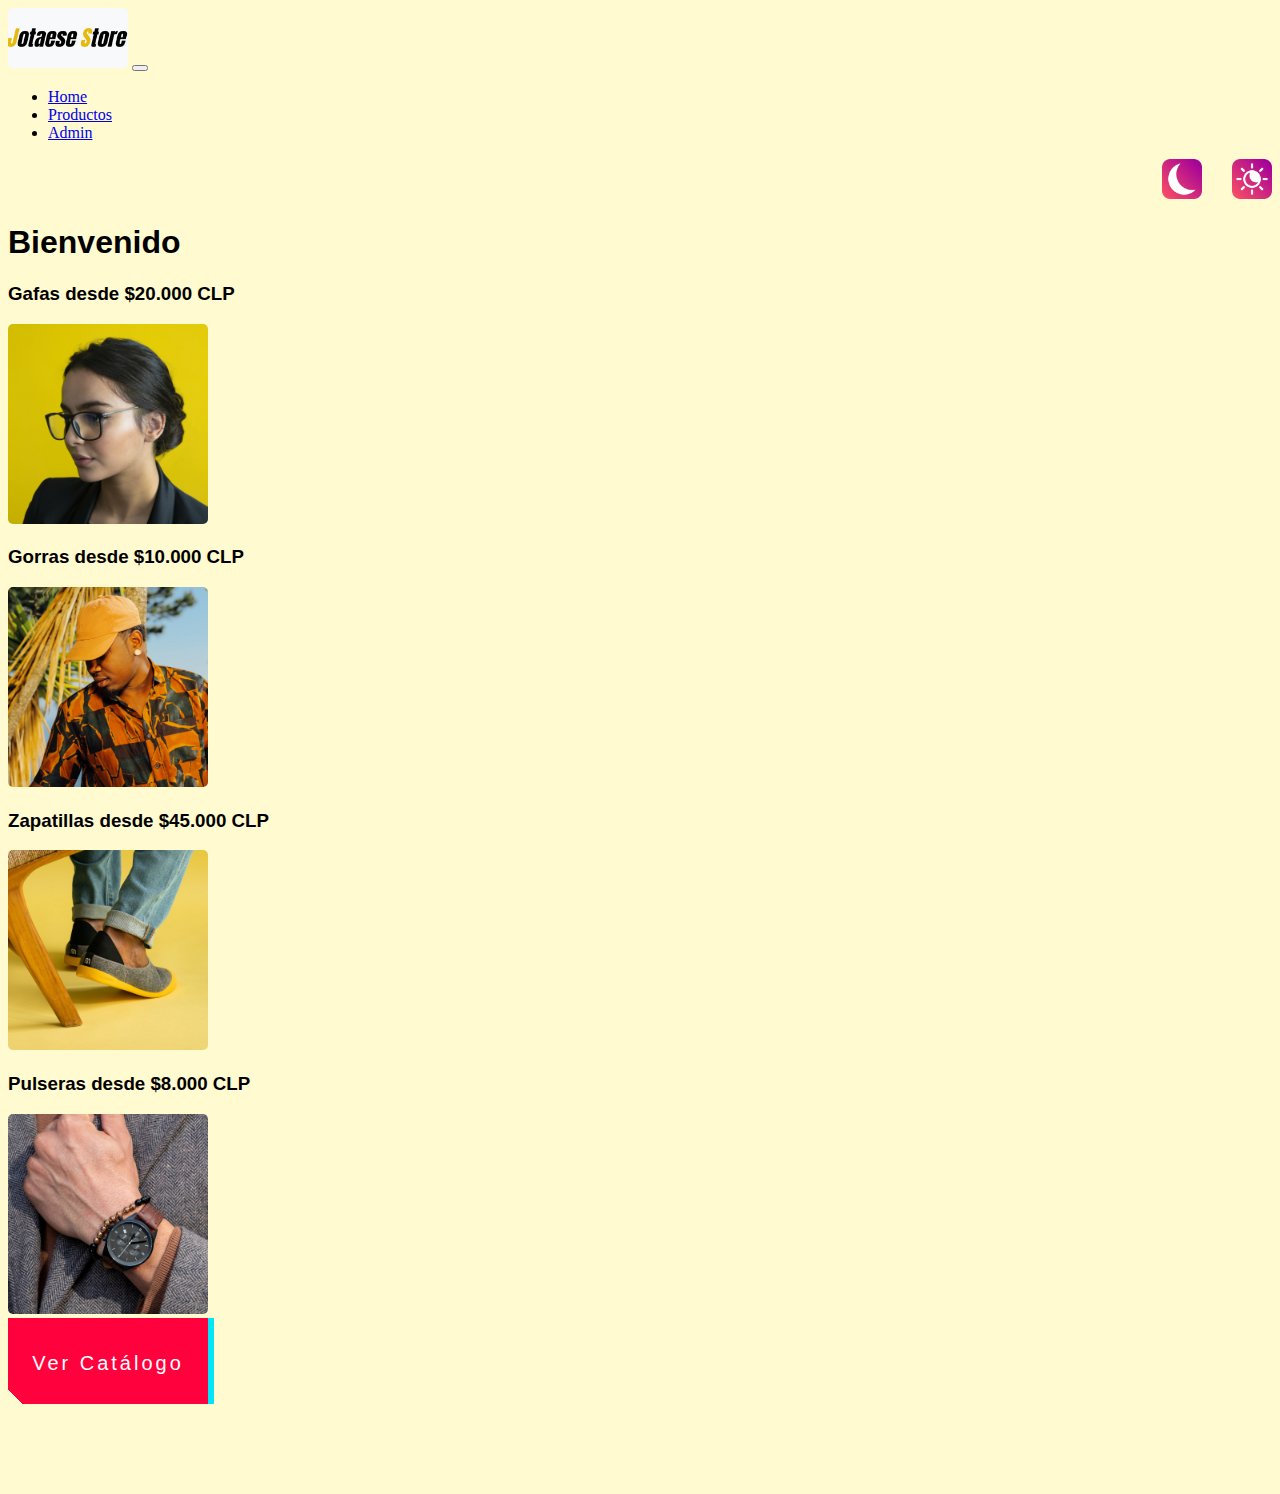
==== index.html @ bdcb2c37 "Proyecto Final JS Coderhouse" ====
<!DOCTYPE html>
<html lang="en">
<head>
    <meta charset="UTF-8">
    <meta http-equiv="X-UA-Compatible" content="IE=edge">
    <meta name="viewport" content="width=device-width, initial-scale=1.0">
    <title>Simulador de compra de productos</title>
    <link href="https://cdn.jsdelivr.net/npm/bootstrap@5.3.0-alpha1/dist/css/bootstrap.min.css" rel="stylesheet" integrity="sha384-GLhlTQ8iRABdZLl6O3oVMWSktQOp6b7In1Zl3/Jr59b6EGGoI1aFkw7cmDA6j6gD" crossorigin="anonymous">
    <link rel="stylesheet" href="style.css">
</head>
<body class="">
    <!-- Nav -->
    <nav class="navbar navbar-expand-lg bg-body-tertiary p-0 navborder">
        <div class="container-fluid bg-dark">
          <a class="navbar-brand" href="#"><img src="/img/JotaEse Store.png" alt="logo" width="120px"></a>
          <button class="navbar-toggler bg-warning" type="button" data-bs-toggle="collapse" data-bs-target="#navbarNav" aria-controls="navbarNav" aria-expanded="false" aria-label="Toggle navigation">
            <span class="navbar-toggler-icon"></span>
          </button>
          <div class="collapse navbar-collapse" id="navbarNav">
            <ul class="navbar-nav">
              <li class="nav-item">
                <a class="nav-link text-light" href="/index.html">Home</a>
              </li>
              <li class="nav-item">
                <a class="nav-link active text-light" aria-current="page" href="/products.html">Productos</a>
              </li>
              <li class="nav-item">
                <a class="nav-link text-light" href="/admin.html">Admin</a>
              </li>
            </ul>
          </div>
        </div>
      </nav>
    <!-- Main -->
    <div class="container text-center mt-4">
      <!-- MODOS DARK - -->
      <div class="modos">
        <div class="dark">
          <a id="botonDarkMode" href="#"><img src="/img/modo-oscuro.png" alt="Modo_Oscuro" width="40px"></a>
        </div>
        <div class="light">
          <a id="botonLightMode" href="#"><img src="/img/modo-ligth.png" alt="Modo_Oscuro" width="40px"></a>
        </div>
      </div>
        <!-- Seccion-->
        <h1 class="cardText">Bienvenido</h1>
        <div class="row mt-4">
            <div class="col-sm-12 col-md-12 col-lg-6 mb-sm-4 mb-md-4">
                <h3 class="cardText">Gafas desde $20.000 CLP</h3>
                <img src="/img/gafas.png" alt="gafas" width="200px">
            </div>
            <div class="col-sm-12 col-md-12 col-lg-6 mb-sm-4 mb-md-4">
                <h3 class="cardText">Gorras desde $10.000 CLP</h3>
                <img src="/img/gorra.png" alt="gorra" width="200px">
            </div>
        </div>
        <div class="row">
            <div class="col-sm-12 col-md-12 col-lg-6 mb-sm-4 mb-md-4">
                <h3 class="cardText">Zapatillas desde $45.000 CLP</h3>
                <img src="/img/zapatillas.png" alt="zapatillas" width="200px">
            </div>
            <div class="col-sm-12 col-md-12 col-lg-6 mb-sm-4 mb-md-4">
                <h3 class="cardText">Pulseras desde $8.000 CLP</h3>
                <img src="/img/pulsera.png" alt="pulsera" width="200px">
            </div>
        </div>
        <!-- Boton Catalogo -->
        <div class="container mb-5 text-center">
              <a href="/products.html">
              <button id="verCatalogo" class="button-49" role="button" >Ver Catálogo</button>
              </a>
        </div>

      <!-- Script Bootstrap -->
    <script src="https://cdn.jsdelivr.net/npm/bootstrap@5.3.0-alpha1/dist/js/bootstrap.bundle.min.js" integrity="sha384-w76AqPfDkMBDXo30jS1Sgez6pr3x5MlQ1ZAGC+nuZB+EYdgRZgiwxhTBTkF7CXvN" crossorigin="anonymous"></script>
    <!-- <script src="simulador.js"></script> -->
    <script src="JS/object_array.js"></script>
    <script src="JS/darkMode.js"></script>

</body>
</html>
---- style.css ----
body{
    background-color: rgba(255, 245, 159, 0.5);
}
img{
    border-radius: 5px;
}


/* Buscador */
.barraBuscador{
    width: 250px;
    font-family:'Gill Sans', 'Gill Sans MT', Calibri, 'Trebuchet MS', sans-serif;

}

.navegador{
  justify-content:space-between;
}

.carritoCompras{
padding: 0;
color: #d9c103;
border-radius: 10px;
} 



/* Boton ver productos Home */
/* https://getcssscan.com/css-buttons-examples */
.button-49,
.button-49:after {
  width: 150px;
  height: 76px;
  line-height: 78px;
  font-size: 20px;
  font-family: 'Bebas Neue', sans-serif;
  background: linear-gradient(45deg, transparent 5%, #FF013C 5%);
  border: 0;
  color: #fff;
  letter-spacing: 3px;
  box-shadow: 6px 0px 0px #00E6F6;
  outline: transparent;
  position: relative;
  user-select: none;
  -webkit-user-select: none;
  touch-action: manipulation;
}
.button-49:after {
  --slice-0: inset(50% 50% 50% 50%);
  --slice-1: inset(80% -6px 0 0);
  --slice-2: inset(50% -6px 30% 0);
  --slice-3: inset(10% -6px 85% 0);
  --slice-4: inset(40% -6px 43% 0);
  --slice-5: inset(80% -6px 5% 0);
  
  content: 'ALTERNATE TEXT';
  display: block;
  position: absolute;
  top: 0;
  left: 0;
  right: 0;
  bottom: 0;
  background: linear-gradient(45deg, transparent 3%, #00E6F6 3%, #00E6F6 5%, #FF013C 5%);
  text-shadow: -3px -3px 0px #F8F005, 3px 3px 0px #00E6F6;
  clip-path: var(--slice-0);
}
.button-49:hover:after {
  animation: 1s glitch;
  animation-timing-function: steps(2, end);
}
@keyframes glitch {
  0% {
    clip-path: var(--slice-1);
    transform: translate(-20px, -10px);
  }
  10% {
    clip-path: var(--slice-3);
    transform: translate(10px, 10px);
  }
  20% {
    clip-path: var(--slice-1);
    transform: translate(-10px, 10px);
  }
  30% {
    clip-path: var(--slice-3);
    transform: translate(0px, 5px);
  }
  40% {
    clip-path: var(--slice-2);
    transform: translate(-5px, 0px);
  }
  50% {
    clip-path: var(--slice-3);
    transform: translate(5px, 0px);
  }
  60% {
    clip-path: var(--slice-4);
    transform: translate(5px, 10px);
  }
  70% {
    clip-path: var(--slice-2);
    transform: translate(-10px, 10px);
  }
  80% {
    clip-path: var(--slice-5);
    transform: translate(20px, -10px);
  }
  90% {
    clip-path: var(--slice-1);
    transform: translate(-10px, 0px);
  }
  100% {
    clip-path: var(--slice-1);
    transform: translate(0);
  }
}
@media (min-width: 768px) {
  .button-49,
  .button-49:after {
    width: 200px;
    height: 86px;
    line-height: 88px;
  }
}



/* Tarjeta Productos*/
.colorCard{
    background-color: #fff9ce;
}
.cardText{
    font-family:'Gill Sans', 'Gill Sans MT', Calibri, 'Trebuchet MS', sans-serif;
}
.cardPrecio{
font-weight:bold;
font-size: large;
font-family:'Gill Sans', 'Gill Sans MT', Calibri, 'Trebuchet MS', sans-serif;
}
.cardSku{
    font-size:x-small;
    font-family:'Gill Sans', 'Gill Sans MT', Calibri, 'Trebuchet MS', sans-serif;
}



/* Boton Agregar al Carrito*/
/* https://getcssscan.com/css-buttons-examples */
.button-48 {
    appearance: none;
    background-color: #d9c103;
    border-width: 0;
    box-sizing: border-box;
    color: #000000;
    cursor: pointer;
    display: inline-block;
    font-family: Clarkson,Helvetica,sans-serif;
    font-size: 14px;
    font-weight: 500;
    letter-spacing: 0;
    line-height: 1em;
    margin: 0;
    opacity: 1;
    outline: 0;
    padding: 1.5em 2.2em;
    position: relative;
    text-align: center;
    text-decoration: none;
    text-rendering: geometricprecision;
    text-transform: uppercase;
    transition: opacity 300ms cubic-bezier(.694, 0, 0.335, 1),background-color 100ms cubic-bezier(.694, 0, 0.335, 1),color 100ms cubic-bezier(.694, 0, 0.335, 1);
    user-select: none;
    -webkit-user-select: none;
    touch-action: manipulation;
    vertical-align: baseline;
    white-space: nowrap;
}
.button-48:before {
    animation: opacityFallbackOut .5s step-end forwards;
    backface-visibility: hidden;
    background-color: #57d55b ;
    clip-path: polygon(-1% 0, 0 0, -25% 100%, -1% 100%);
    content: "";
    height: 100%;
    left: 0;
    position: absolute;
    top: 0;
    transform: translateZ(0);
    transition: clip-path .5s cubic-bezier(.165, 0.84, 0.44, 1), -webkit-clip-path .5s cubic-bezier(.165, 0.84, 0.44, 1);
    width: 100%;
}
.button-48:hover:before {
    animation: opacityFallbackIn 0s step-start forwards;
    clip-path: polygon(0 0, 101% 0, 101% 101%, 0 101%);
}
.button-48:after {
    background-color: #FFFFFF;
}
.button-48 span {
    z-index: 1;
    position: relative;
}



/* Boton admin */



/* CSS */
.button-64 {
  align-items: center;
  background-image: linear-gradient(144deg,#AF40FF, #5B42F3 50%,#00DDEB);
  border: 0;
  border-radius: 8px;
  box-shadow: rgba(151, 65, 252, 0.2) 0 15px 30px -5px;
  box-sizing: border-box;
  color: #FFFFFF;
  display: flex;
  font-family: Phantomsans, sans-serif;
  font-size: 20px;
  justify-content: center;
  line-height: 1em;
  max-width: 100%;
  min-width: 140px;
  padding: 3px;
  text-decoration: none;
  user-select: none;
  -webkit-user-select: none;
  touch-action: manipulation;
  white-space: nowrap;
  cursor: pointer;
}

.button-64:active,
.button-64:hover {
  outline: 0;
}

.button-64 span {
  background-color: rgb(5, 6, 45);
  padding: 16px 24px;
  border-radius: 6px;
  width: 100%;
  height: 100%;
  transition: 300ms;
}

.button-64:hover span {
  background: none;
}

@media (min-width: 768px) {
  .button-64 {
    font-size: 24px;
    min-width: 196px;
  }
}
























/*  */

















/* Modo Oscuro */
.darkMode{
    background-color: #202528;
    color:#e4e6ea ;
}

.navborder{
    border-bottom: solid 1px #fff9ce;
}

.modos{
    display: flex;
    justify-content: end;
}
.dark{
    margin-right: 30px;
}

.darkMode .card{
    color: black;
}
.darkMode .modal{
    color: black;
}
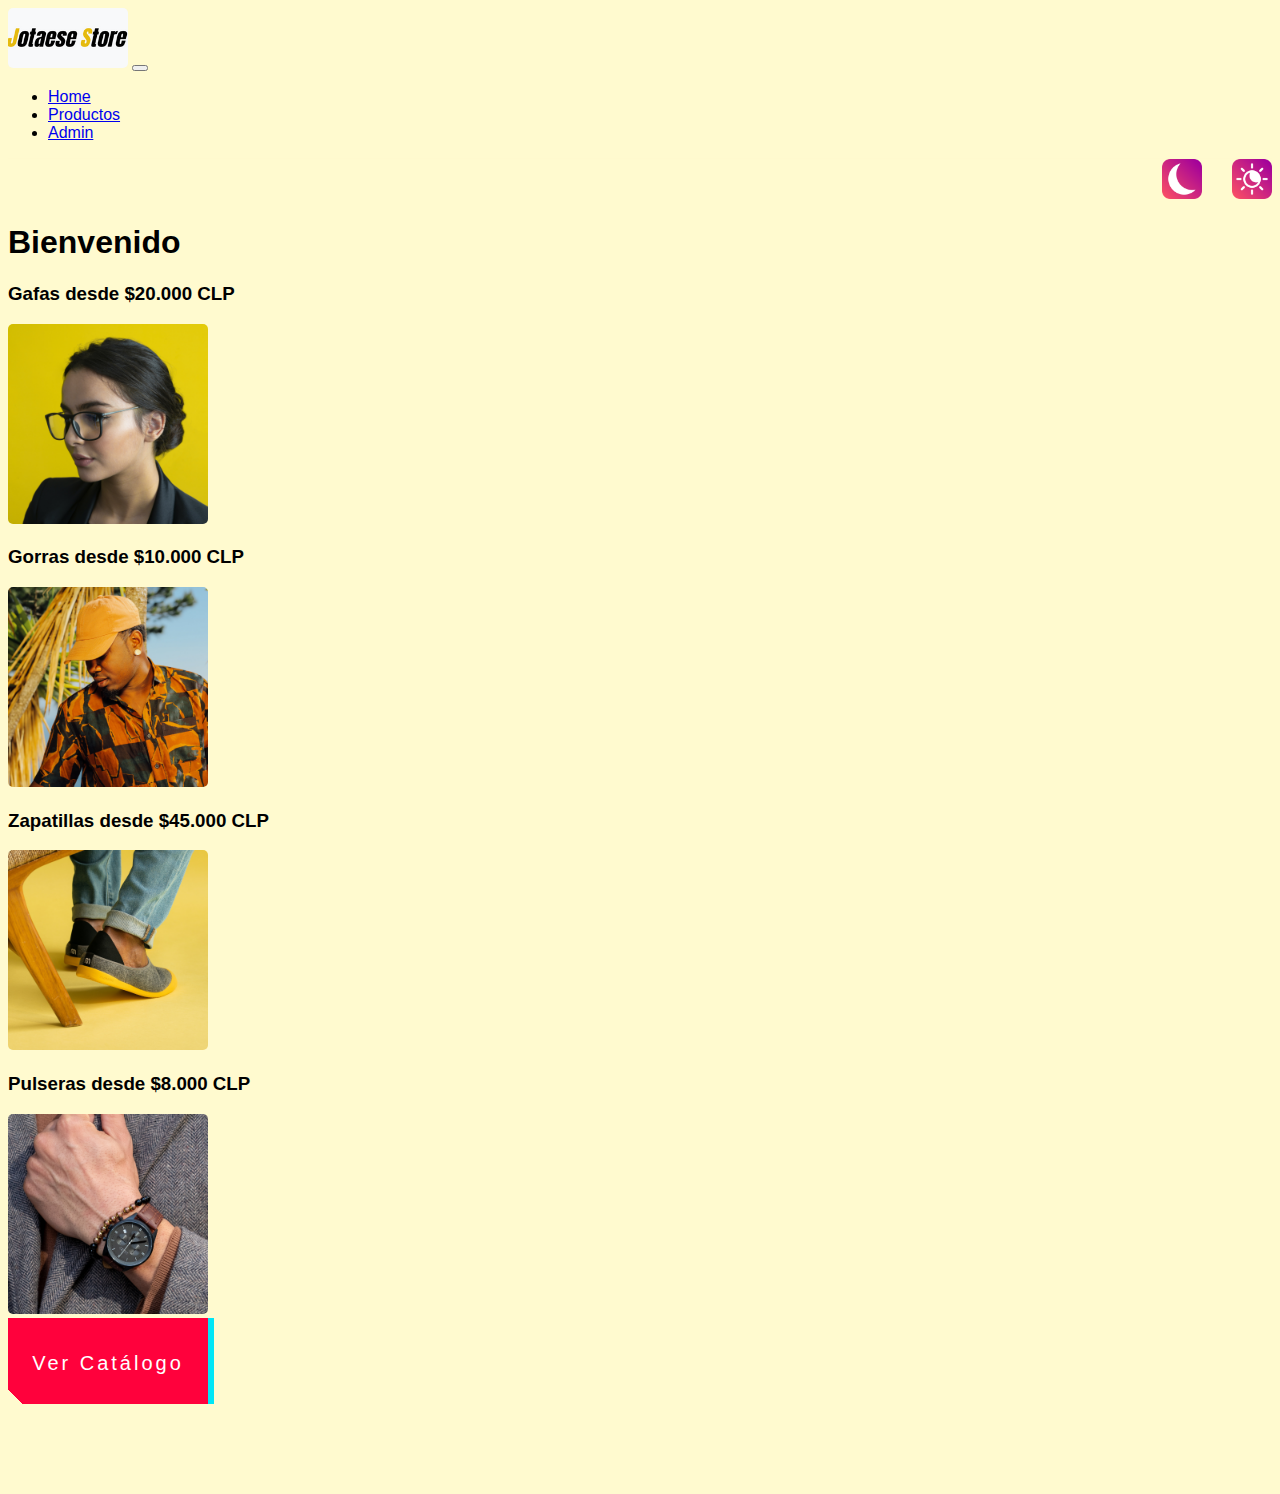
==== commit 6a6703a6: "añadiendo SASS" ====
--- a/index.html
+++ b/index.html
@@ -6,26 +6,26 @@
     <meta name="viewport" content="width=device-width, initial-scale=1.0">
     <title>Simulador de compra de productos</title>
     <link href="https://cdn.jsdelivr.net/npm/bootstrap@5.3.0-alpha1/dist/css/bootstrap.min.css" rel="stylesheet" integrity="sha384-GLhlTQ8iRABdZLl6O3oVMWSktQOp6b7In1Zl3/Jr59b6EGGoI1aFkw7cmDA6j6gD" crossorigin="anonymous">
-    <link rel="stylesheet" href="style.css">
+    <link rel="stylesheet" href="/css/style.css">
 </head>
 <body class="">
     <!-- Nav -->
     <nav class="navbar navbar-expand-lg bg-body-tertiary p-0 navborder">
         <div class="container-fluid bg-dark">
-          <a class="navbar-brand" href="#"><img src="/img/JotaEse Store.png" alt="logo" width="120px"></a>
+          <a class="navbar-brand" href="#"><img src="./img/JotaEse Store.png" alt="logo" width="120px"></a>
           <button class="navbar-toggler bg-warning" type="button" data-bs-toggle="collapse" data-bs-target="#navbarNav" aria-controls="navbarNav" aria-expanded="false" aria-label="Toggle navigation">
             <span class="navbar-toggler-icon"></span>
           </button>
           <div class="collapse navbar-collapse" id="navbarNav">
             <ul class="navbar-nav">
               <li class="nav-item">
-                <a class="nav-link text-light" href="/index.html">Home</a>
+                <a class="nav-link text-light" href="./index.html">Home</a>
               </li>
               <li class="nav-item">
-                <a class="nav-link active text-light" aria-current="page" href="/products.html">Productos</a>
+                <a class="nav-link active text-light" aria-current="page" href="./products.html">Productos</a>
               </li>
               <li class="nav-item">
-                <a class="nav-link text-light" href="/admin.html">Admin</a>
+                <a class="nav-link text-light" href="./admin.html">Admin</a>
               </li>
             </ul>
           </div>
@@ -36,10 +36,10 @@
       <!-- MODOS DARK - -->
       <div class="modos">
         <div class="dark">
-          <a id="botonDarkMode" href="#"><img src="/img/modo-oscuro.png" alt="Modo_Oscuro" width="40px"></a>
+          <a id="botonDarkMode" href="#"><img src="./img/modo-oscuro.png" alt="Modo_Oscuro" width="40px"></a>
         </div>
         <div class="light">
-          <a id="botonLightMode" href="#"><img src="/img/modo-ligth.png" alt="Modo_Oscuro" width="40px"></a>
+          <a id="botonLightMode" href="#"><img src="./img/modo-ligth.png" alt="Modo_Oscuro" width="40px"></a>
         </div>
       </div>
         <!-- Seccion-->
@@ -47,26 +47,26 @@
         <div class="row mt-4">
             <div class="col-sm-12 col-md-12 col-lg-6 mb-sm-4 mb-md-4">
                 <h3 class="cardText">Gafas desde $20.000 CLP</h3>
-                <img src="/img/gafas.png" alt="gafas" width="200px">
+                <img src="./img/gafas.png" alt="gafas" width="200px">
             </div>
             <div class="col-sm-12 col-md-12 col-lg-6 mb-sm-4 mb-md-4">
                 <h3 class="cardText">Gorras desde $10.000 CLP</h3>
-                <img src="/img/gorra.png" alt="gorra" width="200px">
+                <img src="./img/gorra.png" alt="gorra" width="200px">
             </div>
         </div>
         <div class="row">
             <div class="col-sm-12 col-md-12 col-lg-6 mb-sm-4 mb-md-4">
                 <h3 class="cardText">Zapatillas desde $45.000 CLP</h3>
-                <img src="/img/zapatillas.png" alt="zapatillas" width="200px">
+                <img src="./img/zapatillas.png" alt="zapatillas" width="200px">
             </div>
             <div class="col-sm-12 col-md-12 col-lg-6 mb-sm-4 mb-md-4">
                 <h3 class="cardText">Pulseras desde $8.000 CLP</h3>
-                <img src="/img/pulsera.png" alt="pulsera" width="200px">
+                <img src="./img/pulsera.png" alt="pulsera" width="200px">
             </div>
         </div>
         <!-- Boton Catalogo -->
         <div class="container mb-5 text-center">
-              <a href="/products.html">
+              <a href="./products.html">
               <button id="verCatalogo" class="button-49" role="button" >Ver Catálogo</button>
               </a>
         </div>
--- a/css/style.css
+++ b/css/style.css
@@ -0,0 +1,287 @@
+body {
+  background-color: rgba(255, 245, 159, 0.5);
+  font-family: "Gill Sans", "Gill Sans MT", Calibri, "Trebuchet MS", sans-serif;
+}
+
+.navegador {
+  justify-content: space-between;
+}
+
+/* Buscador */
+.barraBuscador {
+  width: 250px;
+  font-family: "Gill Sans", "Gill Sans MT", Calibri, "Trebuchet MS", sans-serif;
+}
+
+.navegador {
+  justify-content: space-between;
+}
+
+img {
+  border-radius: 5px;
+}
+
+/* Boton ver productos Home */
+/* https://getcssscan.com/css-buttons-examples */
+.button-49,
+.button-49:after {
+  width: 150px;
+  height: 76px;
+  line-height: 78px;
+  font-size: 20px;
+  font-family: "Bebas Neue", sans-serif;
+  background: linear-gradient(45deg, transparent 5%, #FF013C 5%);
+  border: 0;
+  color: #fff;
+  letter-spacing: 3px;
+  box-shadow: 6px 0px 0px #00E6F6;
+  outline: transparent;
+  position: relative;
+  user-select: none;
+  -webkit-user-select: none;
+  touch-action: manipulation;
+}
+
+.button-49:after {
+  --slice-0: inset(50% 50% 50% 50%);
+  --slice-1: inset(80% -6px 0 0);
+  --slice-2: inset(50% -6px 30% 0);
+  --slice-3: inset(10% -6px 85% 0);
+  --slice-4: inset(40% -6px 43% 0);
+  --slice-5: inset(80% -6px 5% 0);
+  content: "ALTERNATE TEXT";
+  display: block;
+  position: absolute;
+  top: 0;
+  left: 0;
+  right: 0;
+  bottom: 0;
+  background: linear-gradient(45deg, transparent 3%, #00E6F6 3%, #00E6F6 5%, #FF013C 5%);
+  text-shadow: -3px -3px 0px #F8F005, 3px 3px 0px #00E6F6;
+  clip-path: var(--slice-0);
+}
+
+.button-49:hover:after {
+  animation: 1s glitch;
+  animation-timing-function: steps(2, end);
+}
+
+@keyframes glitch {
+  0% {
+    clip-path: var(--slice-1);
+    transform: translate(-20px, -10px);
+  }
+  10% {
+    clip-path: var(--slice-3);
+    transform: translate(10px, 10px);
+  }
+  20% {
+    clip-path: var(--slice-1);
+    transform: translate(-10px, 10px);
+  }
+  30% {
+    clip-path: var(--slice-3);
+    transform: translate(0px, 5px);
+  }
+  40% {
+    clip-path: var(--slice-2);
+    transform: translate(-5px, 0px);
+  }
+  50% {
+    clip-path: var(--slice-3);
+    transform: translate(5px, 0px);
+  }
+  60% {
+    clip-path: var(--slice-4);
+    transform: translate(5px, 10px);
+  }
+  70% {
+    clip-path: var(--slice-2);
+    transform: translate(-10px, 10px);
+  }
+  80% {
+    clip-path: var(--slice-5);
+    transform: translate(20px, -10px);
+  }
+  90% {
+    clip-path: var(--slice-1);
+    transform: translate(-10px, 0px);
+  }
+  100% {
+    clip-path: var(--slice-1);
+    transform: translate(0);
+  }
+}
+@media (min-width: 768px) {
+  .button-49,
+  .button-49:after {
+    width: 200px;
+    height: 86px;
+    line-height: 88px;
+  }
+}
+.carritoCompras {
+  padding: 0;
+  color: #d9c103;
+  border-radius: 10px;
+}
+
+/* Tarjeta Productos*/
+.colorCard {
+  background-color: #fff9ce;
+}
+
+.cardText {
+  font-family: "Gill Sans", "Gill Sans MT", Calibri, "Trebuchet MS", sans-serif;
+}
+
+.cardPrecio {
+  font-weight: bold;
+  font-size: large;
+  font-family: "Gill Sans", "Gill Sans MT", Calibri, "Trebuchet MS", sans-serif;
+}
+
+.cardSku {
+  font-size: x-small;
+  font-family: "Gill Sans", "Gill Sans MT", Calibri, "Trebuchet MS", sans-serif;
+}
+
+/* Boton Agregar al Carrito*/
+/* https://getcssscan.com/css-buttons-examples */
+.button-48 {
+  appearance: none;
+  background-color: #d9c103;
+  border-width: 0;
+  box-sizing: border-box;
+  color: #000000;
+  cursor: pointer;
+  display: inline-block;
+  font-family: Clarkson, Helvetica, sans-serif;
+  font-size: 14px;
+  font-weight: 500;
+  letter-spacing: 0;
+  line-height: 1em;
+  margin: 0;
+  opacity: 1;
+  outline: 0;
+  padding: 1.5em 2.2em;
+  position: relative;
+  text-align: center;
+  text-decoration: none;
+  text-rendering: geometricprecision;
+  text-transform: uppercase;
+  transition: opacity 300ms cubic-bezier(0.694, 0, 0.335, 1), background-color 100ms cubic-bezier(0.694, 0, 0.335, 1), color 100ms cubic-bezier(0.694, 0, 0.335, 1);
+  user-select: none;
+  -webkit-user-select: none;
+  touch-action: manipulation;
+  vertical-align: baseline;
+  white-space: nowrap;
+}
+
+.button-48:before {
+  animation: opacityFallbackOut 0.5s step-end forwards;
+  backface-visibility: hidden;
+  background-color: #57d55b;
+  clip-path: polygon(-1% 0, 0 0, -25% 100%, -1% 100%);
+  content: "";
+  height: 100%;
+  left: 0;
+  position: absolute;
+  top: 0;
+  transform: translateZ(0);
+  transition: clip-path 0.5s cubic-bezier(0.165, 0.84, 0.44, 1), -webkit-clip-path 0.5s cubic-bezier(0.165, 0.84, 0.44, 1);
+  width: 100%;
+}
+
+.button-48:hover:before {
+  animation: opacityFallbackIn 0s step-start forwards;
+  clip-path: polygon(0 0, 101% 0, 101% 101%, 0 101%);
+}
+
+.button-48:after {
+  background-color: #FFFFFF;
+}
+
+.button-48 span {
+  z-index: 1;
+  position: relative;
+}
+
+/* Boton admin */
+/* CSS */
+.button-64 {
+  align-items: center;
+  background-image: linear-gradient(144deg, #AF40FF, #5B42F3 50%, #00DDEB);
+  border: 0;
+  border-radius: 8px;
+  box-shadow: rgba(151, 65, 252, 0.2) 0 15px 30px -5px;
+  box-sizing: border-box;
+  color: #FFFFFF;
+  display: flex;
+  font-family: Phantomsans, sans-serif;
+  font-size: 20px;
+  justify-content: center;
+  line-height: 1em;
+  max-width: 100%;
+  min-width: 140px;
+  padding: 3px;
+  text-decoration: none;
+  user-select: none;
+  -webkit-user-select: none;
+  touch-action: manipulation;
+  white-space: nowrap;
+  cursor: pointer;
+}
+
+.button-64:active,
+.button-64:hover {
+  outline: 0;
+}
+
+.button-64 span {
+  background-color: rgb(5, 6, 45);
+  padding: 16px 24px;
+  border-radius: 6px;
+  width: 100%;
+  height: 100%;
+  transition: 300ms;
+}
+
+.button-64:hover span {
+  background: none;
+}
+
+@media (min-width: 768px) {
+  .button-64 {
+    font-size: 24px;
+    min-width: 196px;
+  }
+}
+/* Modo Oscuro */
+.darkMode {
+  background-color: #202528;
+  color: #e4e6ea;
+}
+
+.navborder {
+  border-bottom: solid 1px #fff9ce;
+}
+
+.modos {
+  display: flex;
+  justify-content: end;
+}
+
+.dark {
+  margin-right: 30px;
+}
+
+.darkMode .card {
+  color: black;
+}
+
+.darkMode .modal {
+  color: black;
+}
+
+/*# sourceMappingURL=style.css.map */
